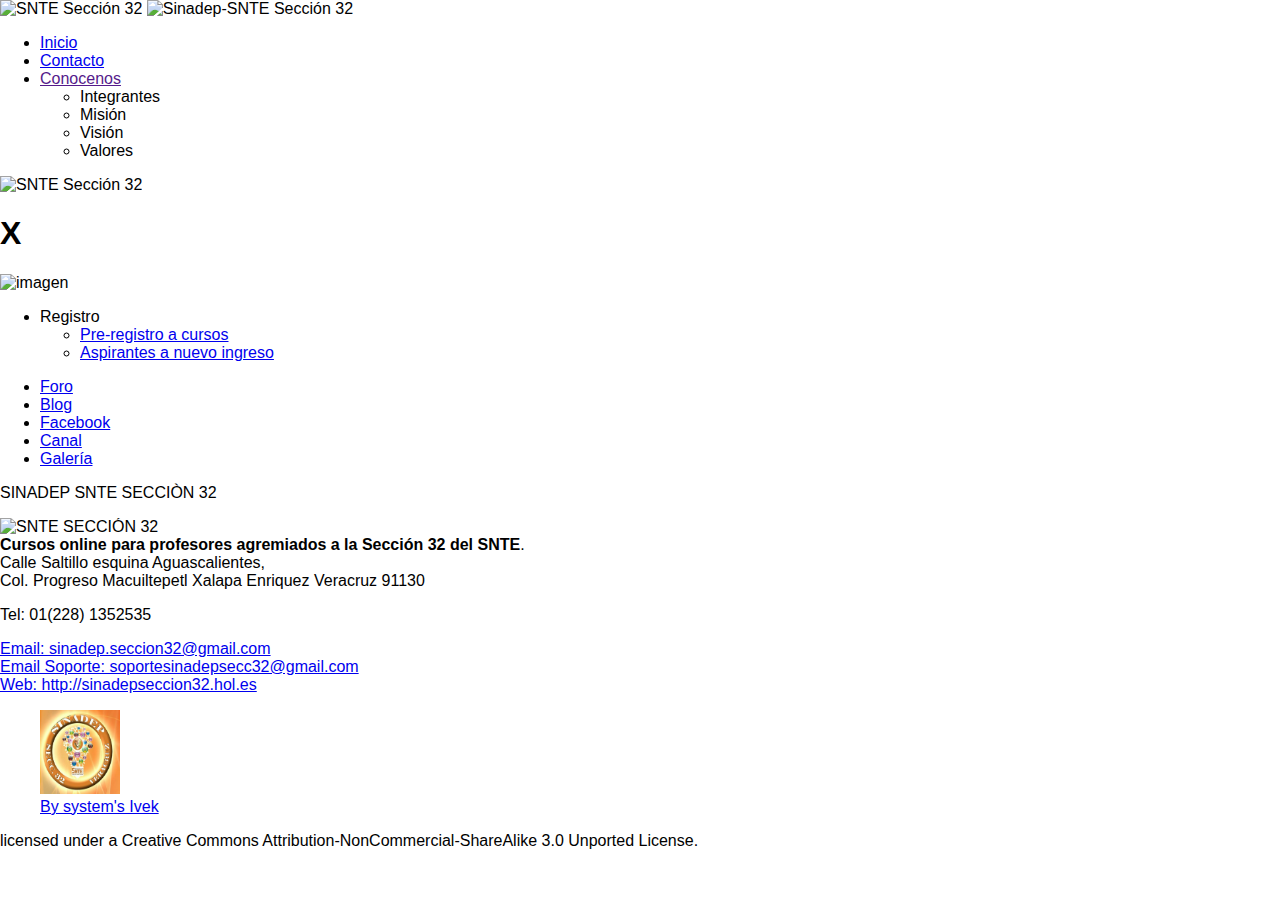
==== index.html @ b976460e "pagina v1 completa" ====
<!DOCTYPE html>
<html>
    <head>
        <meta charset="UTF-8">
        <script src="../moodlesinadep/js/jquery-2.2.1.min.js" type="text/javascript"></script>
        <script src="../moodlesinadep/js/myscript.js" type="text/javascript"></script>
        <link rel="stylesheet" type="text/css" href="../moodlesinadep/css/estructura.css">
        <link rel="stylesheet" type="text/css" href="css/normalize.css">
        <script type="text/javascript" src="js/myscript.js"></script>
        <title>SINADEP SNTE SECCION 32</title>
        <meta name="viewport" content="width=device-width"/>
        <meta name="descripcion" content="cursos online de SINADEP">
        <meta name="keywords" content="snte,seccion 32, sinadep, cursos,online">
        <meta name="author" content="SINADEP, SNTE Seccion 32">

    </head>
    <body >
        

        <header>
            <img id="bannerd" src="../moodlesinadep/img/bannerhead.png" alt="SNTE Sección 32"/>
            <img id="bannerm" src="../moodlesinadep/img/logogold.jpg" alt="Sinadep-SNTE Sección 32"/>	
            
        </header>
        <nav class="navegar">
            <ul class="barra">
                
                <li><a href="index.php">Inicio</a></li>	
                
                <li><a href="envio.php">Contacto</a></li>
                <li id="multmenu"><a href="">Conocenos</a>
                    <ul id="submenu">
                        <li><a onclick="">Integrantes</a></li>
                        <li><a onclick="emerge(0)">Misión</a></li>
                        <li><a onclick="emerge(1)">Visión</a></li>
                        <li><a onclick="">Valores</a></li>

                    </ul>
                </li>			
            </ul>
        </nav>
        <section  class="contenido">
            <img src="../moodlesinadep/img/fondo2.png"  alt="SNTE Sección 32"/>
                
        </section>
        <section>
             <!--ventana emergente-->
              <div id="mision" >
				<span id="cerrar" onclick="fondo()"> <h1>X</h1></span>
			    <div id="emergente">
				     <img id="imgs"  alt="imagen"/>
			    </div>
             <!--fin de ventana emergente -->
        </section>
        <aside>
            <ul class="menu">
                <li class="asdmenu">Registro
                    <ul>
                        <li><a href="https://goo.gl/xbfoCh">Pre-registro a cursos</a></li> 
                        <li><a href="http://goo.gl/forms/fJcCVPNCeN">Aspirantes a nuevo ingreso</a></li>
                    </ul>
                </li>
            </ul>
            <ul class="menu">
                <li><a href="https://groups.google.com/forum/#!forum/sinadep-seccion-32">Foro</a></li>
                <li><a href="http://sinadepseccion32.blogspot.mx/">Blog</a></li>
                <li><a href="https://www.facebook.com/snte.sinadep.secc32?fref=ts">Facebook</a></li>
                <li><a href="https://www.youtube.com/channel/UC9dXORW3hgXKSVQOv1TslLw">Canal</a></li>
                <li><a href="https://goo.gl/photos/dM5CgGAPYf4ba4Do7">Galería</a></li>
            </ul>
        </aside>
        <footer>
        <div >
                <p itemprop="name">SINADEP SNTE SECCIÒN 32</p>
            <div>
                <img itemprop="img" src="logogold.png" alt="SNTE SECCIÓN 32">
            </div>
            <span itemprop="description">
                <b>Cursos online para profesores agremiados a la Secci&oacute;n 32 del SNTE</b>.
            </span>
                <div itemprop="address" itemscope itemtype="http://sinadepseccion32.hol.es/envio.php">
                    <span itemprop="streetAddress">Calle Saltillo esquina Aguascalientes, <br>Col. Progreso Macuiltepetl</span>
                    <span itemprop="addressLocality">Xalapa Enriquez</span>
                    <span itemprop="addressRegion">Veracruz</span>
                    <span itemprop="postalCode">91130</span>
                
                    <p>
                    <span itemprop="tel">Tel: 01(228) 1352535</span>
                    </p>
                <span>
                    <a itemprop="email" href="mailto:sinadep.secc32@gmail.com" >Email: sinadep.seccion32@gmail.com</a>
                </span>
                            
                <span><br>
                    <a  itemprop="email" href="mailto:soportesinadepsecc32@gmail.com">Email Soporte: soportesinadepsecc32@gmail.com</a>
                </span>
                <span><br>
                    <a href="http://sinadepseccion32.hol.es" >Web: http://sinadepseccion32.hol.es</a>
                </span>
                
                </div>
            </div>
                <figure  >
                        <img src="/img/logogold.jpg" width="80px" height="84x"  alt="logo"/>
                        <figcaption><a href="http://systemsivek.com" >By system's Ivek</a></figcaption>
                </figure>
                        <p>licensed under a Creative Commons Attribution-NonCommercial-ShareAlike 3.0 Unported License.</p>
                    
        </footer>
       
      
        
        
        
       
    </body>
</html>
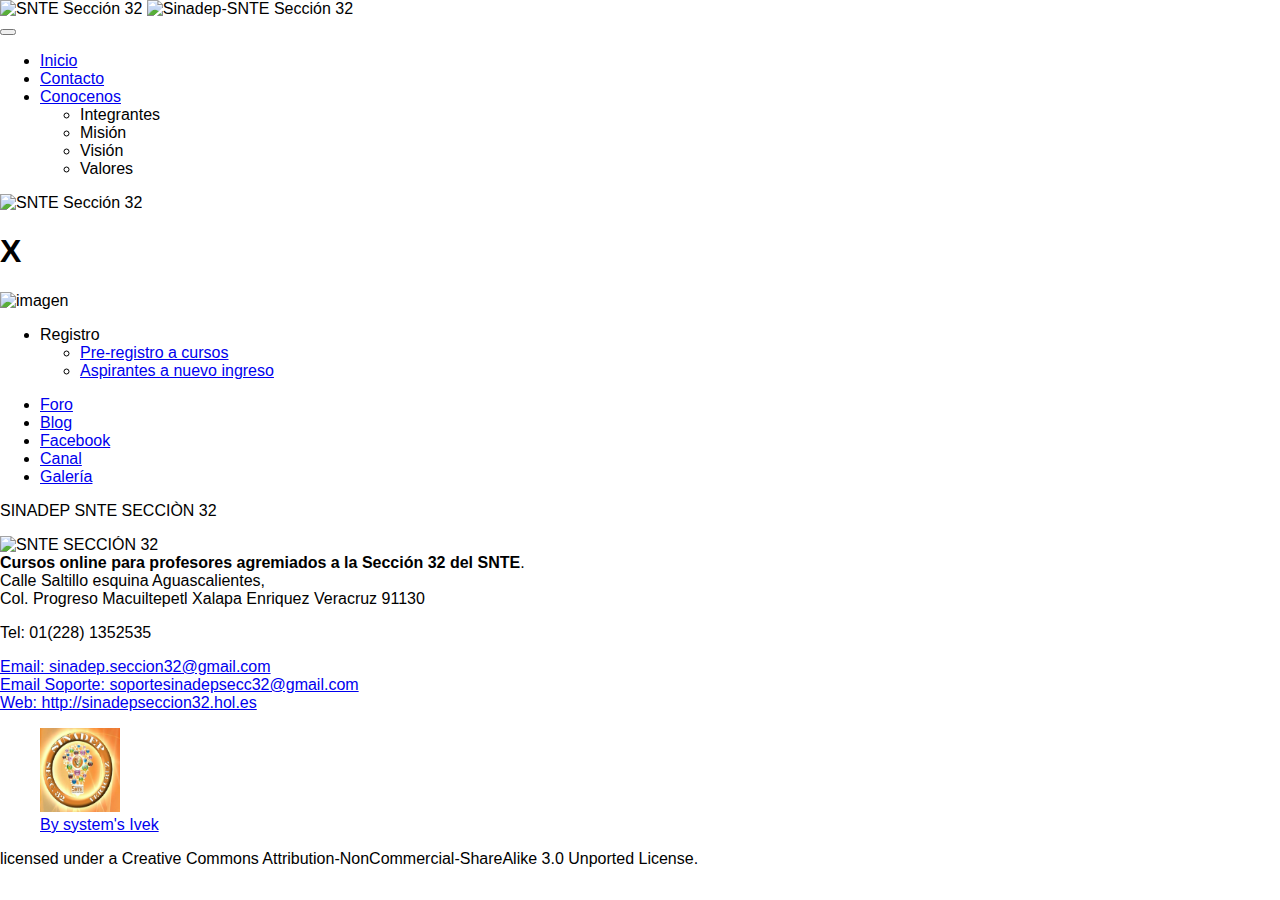
==== commit 14b27bc9: "git commit -m "nuevos botones menus"" ====
--- a/index.html
+++ b/index.html
@@ -3,8 +3,10 @@
     <head>
         <meta charset="UTF-8">
         <script src="../moodlesinadep/js/jquery-2.2.1.min.js" type="text/javascript"></script>
-        <script src="../moodlesinadep/js/myscript.js" type="text/javascript"></script>
+        <script src="../moodlesinadep/js/modernize.js" type="text/javascript"></script>
+         <script src="../moodlesinadep/js/bootstrap.js" type="text/javascript"></script>
         <link rel="stylesheet" type="text/css" href="../moodlesinadep/css/estructura.css">
+        <link rel="stylesheet" type="text/css" href="../moodlesinadep/css/bootstrap.css">
         <link rel="stylesheet" type="text/css" href="css/normalize.css">
         <script type="text/javascript" src="js/myscript.js"></script>
         <title>SINADEP SNTE SECCION 32</title>
@@ -22,23 +24,37 @@
             <img id="bannerm" src="../moodlesinadep/img/logogold.jpg" alt="Sinadep-SNTE Sección 32"/>	
             
         </header>
-        <nav class="navegar">
-            <ul class="barra">
-                
-                <li><a href="index.php">Inicio</a></li>	
-                
-                <li><a href="envio.php">Contacto</a></li>
-                <li id="multmenu"><a href="">Conocenos</a>
-                    <ul id="submenu">
-                        <li><a onclick="">Integrantes</a></li>
-                        <li><a onclick="emerge(0)">Misión</a></li>
-                        <li><a onclick="emerge(1)">Visión</a></li>
-                        <li><a onclick="">Valores</a></li>
+        <div class="container">
+            <nav class="navbar navbar-inverse ">
+                <div class="container-fluid">
+                <div class="navbar-header">
+                <button type="button" class="navbar-toggle" data-toggle="collapse" data-target="#miMenu">
+                    <span class="icon-bar"></span>
+                    <span class="icon-bar"></span>
+                    <span class="icon-bar"></span> 
+                </button>
+                </div>
+                <div class="collapse navbar-collapse" id="miMenu">
+                    <ul class="nav navbar-nav">
+                        
+                        <li class="active"><a href="index.php">Inicio</a></li>	
+                        
+                        <li><a href="envio.php">Contacto</a></li>
+                        <li class="dropdown"><a href="#" class="dropdown-toggle" data-toggle="dropdown">Conocenos <b class="caret"></b></a>
+                           
+                            <ul class="dropdown-menu">
+                                <li><a onclick="">Integrantes</a></li>
+                                <li><a onclick="emerge(0)">Misión</a></li>
+                                <li><a onclick="emerge(1)">Visión</a></li>
+                                <li><a onclick="">Valores</a></li>
 
+                            </ul>
+                        </li>			
                     </ul>
-                </li>			
-            </ul>
-        </nav>
+                  </div>
+                </div>
+            </nav>
+        </div>
         <section  class="contenido">
             <img src="../moodlesinadep/img/fondo2.png"  alt="SNTE Sección 32"/>
                 
@@ -54,19 +70,19 @@
         </section>
         <aside>
             <ul class="menu">
-                <li class="asdmenu">Registro
+                <li class=" asdmenu btn btn-primary btn-large">Registro
                     <ul>
-                        <li><a href="https://goo.gl/xbfoCh">Pre-registro a cursos</a></li> 
-                        <li><a href="http://goo.gl/forms/fJcCVPNCeN">Aspirantes a nuevo ingreso</a></li>
+                        <li ><a  class="btn btn-primary btn-large" href="https://goo.gl/xbfoCh">Pre-registro a cursos</a></li> 
+                        <li><a  class ="btn btn-primary btn-large"" href="http://goo.gl/forms/fJcCVPNCeN">Aspirantes a nuevo ingreso</a></li>
                     </ul>
                 </li>
             </ul>
             <ul class="menu">
-                <li><a href="https://groups.google.com/forum/#!forum/sinadep-seccion-32">Foro</a></li>
-                <li><a href="http://sinadepseccion32.blogspot.mx/">Blog</a></li>
-                <li><a href="https://www.facebook.com/snte.sinadep.secc32?fref=ts">Facebook</a></li>
-                <li><a href="https://www.youtube.com/channel/UC9dXORW3hgXKSVQOv1TslLw">Canal</a></li>
-                <li><a href="https://goo.gl/photos/dM5CgGAPYf4ba4Do7">Galería</a></li>
+                <li><a class= "btn btn-primary btn-large" href="https://groups.google.com/forum/#!forum/sinadep-seccion-32">Foro</a></li>
+                <li><a class= "btn btn-primary btn-large" href="http://sinadepseccion32.blogspot.mx/">Blog</a></li>
+                <li><a class= "btn btn-primary btn-large" href="https://www.facebook.com/snte.sinadep.secc32?fref=ts">Facebook</a></li>
+                <li><a class= "btn btn-primary btn-large" href="https://www.youtube.com/channel/UC9dXORW3hgXKSVQOv1TslLw">Canal</a></li>
+                <li><a class= "btn btn-primary btn-large" href="https://goo.gl/photos/dM5CgGAPYf4ba4Do7">Galería</a></li>
             </ul>
         </aside>
         <footer>
